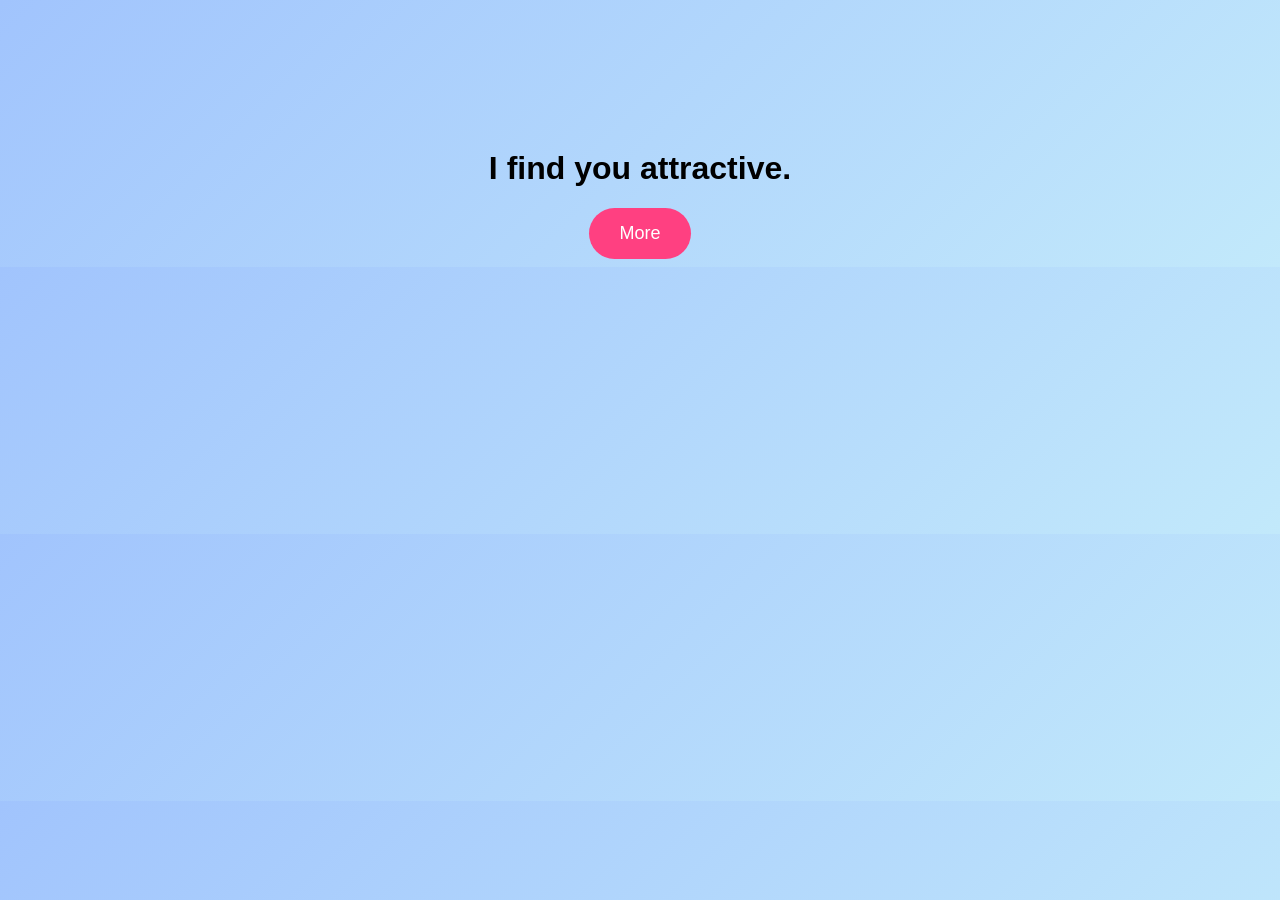
==== page1.html @ bcf721ee "Add files via upload" ====
<!DOCTYPE html>
<html>
<head>
<meta charset="UTF-8">
<title>Something</title>
<style>
body {
    text-align:center;
    margin-top:150px;
    font-family:Arial;
    background:linear-gradient(135deg,#a1c4fd,#c2e9fb);
}
button {
    padding:15px 30px;
    font-size:18px;
    border:none;
    border-radius:30px;
    background:#ff4081;
    color:white;
    cursor:pointer;
}
</style>
</head>
<body>

<h1>I find you attractive.</h1>
<button onclick="location.href='page2.html'">More</button>

</body>
</html>
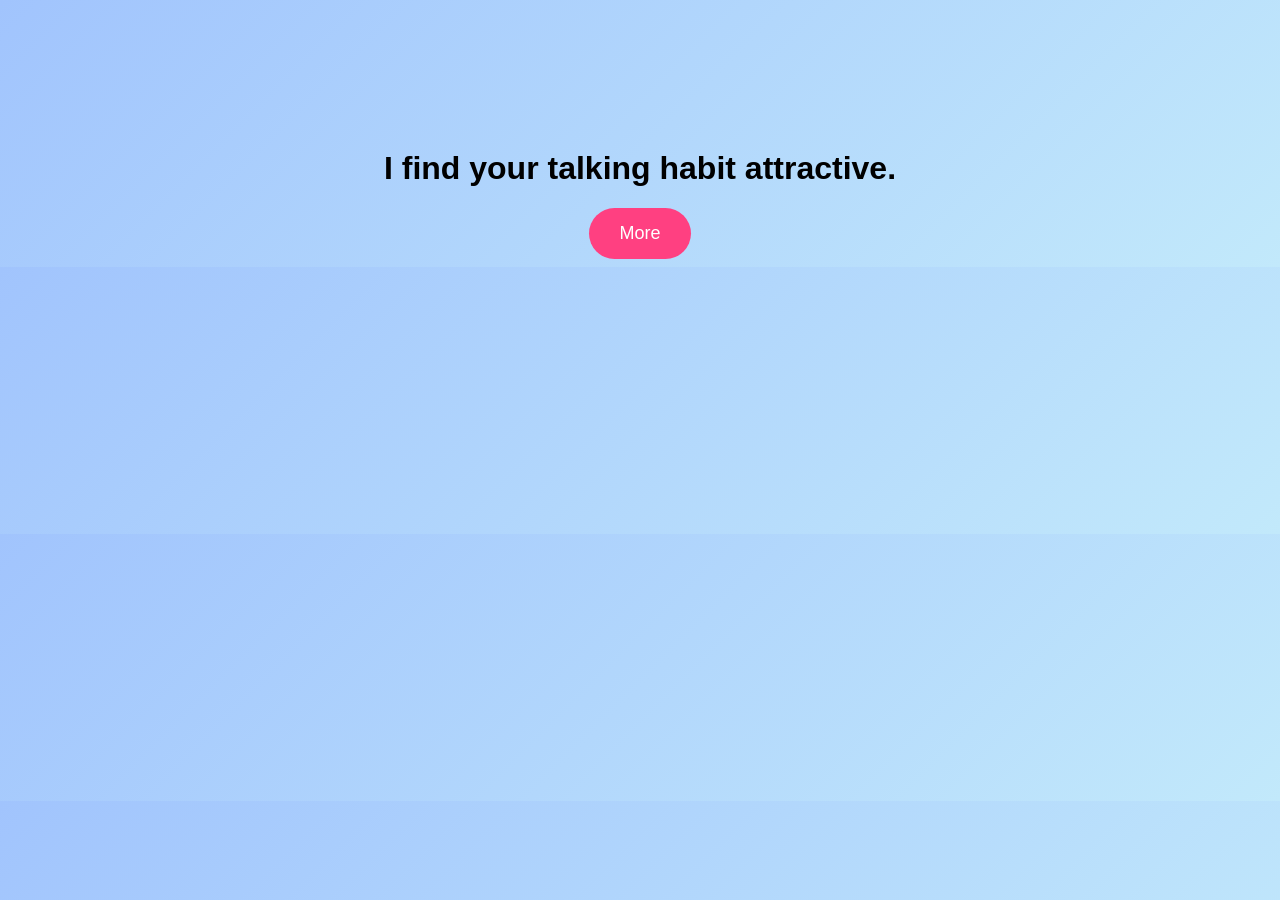
==== commit ed2fd8b5: "Update page1.html" ====
--- a/page1.html
+++ b/page1.html
@@ -23,8 +23,9 @@
 </head>
 <body>
 
-<h1>I find you attractive.</h1>
+<h1>I find your talking habit attractive.</h1>
 <button onclick="location.href='page2.html'">More</button>
 
 </body>
-</html>+
+</html>
